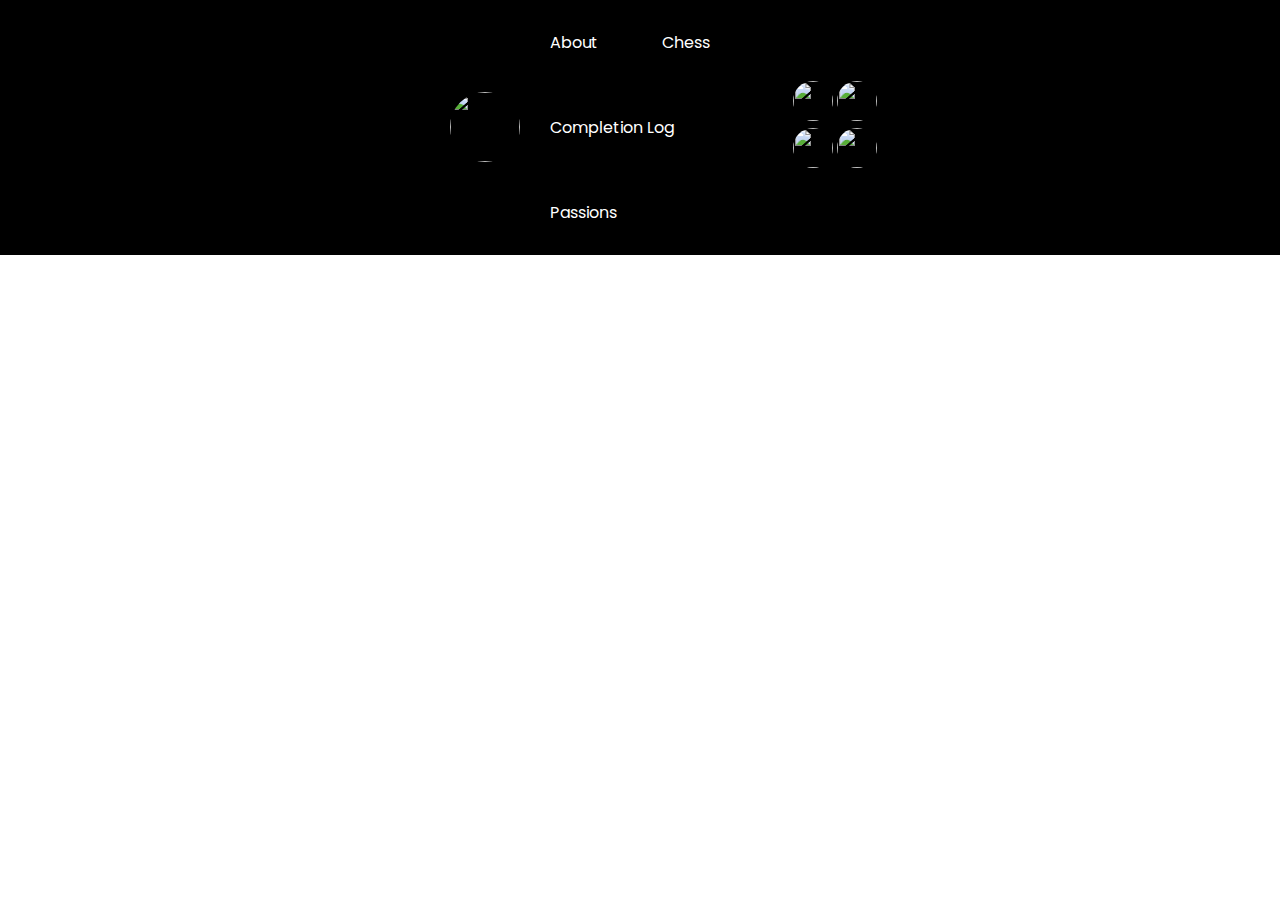
==== books.html @ b5219970 "Add files via upload" ====
<!DOCTYPE html>
<html lang="en">
    <head>
    <title>Personal Portfolio Website</title>
    <link rel="stylesheet" href="styles.css">
    <link rel="preconnect" href="https://fonts.googleapis.com">
    <link rel="preconnect" href="https://fonts.gstatic.com" crossorigin>
    <link href="https://fonts.googleapis.com/css2?family=Poppins:ital,wght@0,100;0,200;0,300;0,400;0,500;0,600;0,700;0,800;0,900;1,100;1,200;1,300;1,400;1,500;1,600;1,700;1,800;1,900&display=swap" rel="stylesheet">
    </head>

    <body>
        <section class="header">
            <nav class="nav_bar">
                <div><img src="images/miyamoto_musashi.jpg"></div>
                <ul class="nav_bar_text">
                    <li>
                        <a href="index.html">About</a>
                        <ul class="nav_dropdown">
                            <li><a href="#mindset">Mindset</a></li>
                            <li><a href="#the_future">The Future</a></li>
                        </ul>
                    </li>

                    <li><a href="chess.html">Chess</a></li>

                    <li>
                        <a href="completion_log.html">Completion Log</a>
                        <ul class="nav_dropdown">
                            <li><a href="anime.html">Anime</a></li>
                            <li><a href="books.html">Books</a></li>
                            <li><a href="manga.html">Manga</a></li>
                            <li><a href="movies.html">Movies</a></li>
                            <li><a href="music.html">Music</a></li>
                            <li><a href="shows.html">Shows</a></li>
                            <li><a href="video_games.html">Video Games</a></li>
                            <li><a href="visual_novels.html">Visual Novels</a></li>
                        </ul>
                    </li>

                    <li>
                        <a href="">Passions</a>
                        <ul class="nav_dropdown">
                            <li><a href="">Chess</a></li>
                            <li><a href="">Climbing</a></li>
                            <li><a href="">Game Design</a></li>
                            <li><a href="">Language Learning</a></li>
                            <li><a href="">Video Games</a></li>
                        </ul>
                    </li>
                </ul>

                <ul class="nav_bar_icons">
                    <li class="instagram_icon"><a href="https://www.instagram.com/jyang_yn/" target="_blank"><img src="images/instagram_icon.png"></a></li>
                    <li class="twitch_icon"><a href="https://www.twitch.tv/imnaoe" target="_blank"><img src="images/twitch_icon.png"></a></li>
                    <li class="twitter_icon"><a href="https://twitter.com/imnaoe" target="_blank"><img src="images/twitter_icon.jpg"></a></li>
                    <li class="youtube_icon"><a href="https://www.youtube.com/@imnaoe" target="_blank"><img src="images/youtube_icon.png"></a></li>
                </ul>
            </nav>
        </section>

    </body>
</html>
---- styles.css ----
*{
    font-family: 'Poppins', sans-serif;
    padding:0;
    margin:0;
}

/*----HEADER (NAVBAR) SECTION CSS---*/

.header{
    background-color:black;
    width:100%;
    position:absolute;
    top:0px;
    left:0px;
}

nav{
    display:flex;
    justify-content: space-between;
    align-items: center;
    margin-right:400px;
}

nav div img{
    width:70px;
    height:70px;
    border-radius:50%;
    margin-top:5px;
    margin-left:450px;
}

nav ul li{
    list-style:none;
    display:inline-block;
    position:relative;
}

.nav_bar_text li{
    padding:30px;
}

nav .nav_bar_text li a{
    color:#fff;
    text-decoration: none;
}

.nav_bar_text li ul.nav_dropdown{
    width:100%;
    background:black;
    z-index:999;
    display:none;
    position:absolute;
    margin-left:-32px;
    margin-top: 30px;
    font-size:15px;
    text-align: center;
}

.nav_bar_text li a:hover{
    background:black;
}

.nav_bar_text li:hover ul.nav_dropdown{
    display:block;
}

nav .nav_bar_icons li a img{
    width:40px;
    height:40px;
    border-radius:50%;
    object-fit:cover;
}

/*----ABOUT ME SECTION CSS---*/

.about_me{
    position:absolute;
    top:175px;
    left:450px;
}

.about_me_content{
    display:flex;
    justify-content: center;
    margin-right:300px; 
}

.about_me_text p:first-of-type{
    font-style:italic;
    font:12px;
    padding-left:2px;
}

.about_me_text p:nth-of-type(2){
    line-height: 33px;
}

.about_me_content img{
    width:300px;
    height:300px;
    border:12px ridge #D3D3D3;
    border-radius:5px;
    margin-left:50px;
    margin-top:18px;
}

.about_me ul li{
    list-style:none;
    display:inline-block;
    justify-content:space-between;
}

.about_me ul li img{
    border-radius:5px;
    width:200px;
    height:200px;
    margin-left:30px;
    margin-top:70px;
    border: 12px ridge #D3D3D3;
}


/*----LINEBREAK (DIVIDER) CSS---*/

hr {
    margin:50px 200px 0px -200px;
    box-shadow:0px 0px 10px 1px black;
    border:0;
    height:0;
}

/*----MINDSET SECTION CSS---*/

.mindset{
    position:absolute;
    top:950px;
    left:450px;
}

.mindset_content{
    display:flex;
    justify-content: center;
    margin-right:300px; 
}

.mindset_text{
    margin-right:5px;
}

.mindset_text p:first-of-type{
    font-style:italic;
    font:12px;
    padding-left:2px;
}

.mindset_text p:nth-of-type(2){
    line-height: 33px;
}

.mindset_content img{
    width:300px;
    height:300px;
    border-radius:20px;
    border: 12px ridge #D3D3D3;
    margin-right:50px;
    margin-top:18px;
}

/*----THE FUTURE SECTION CSS---*/

.the_future{
    position:absolute;
    top:1425px;
    left:450px;
}

.the_future_content{
    display:flex;
    justify-content: center;
    margin-right:300px; 
}


.the_future_text p:first-of-type{
    font-style:italic;
    font:12px;
    padding-left:2px;
}

.the_future_text p:nth-of-type(2){
    line-height: 33px;
}

.the_future_content img{
    width:300px;
    height:300px;
    border-radius:20px;
    border: 12px ridge #D3D3D3;
    margin-top:18px;
    margin-left:50px;
}

/*----COMPLETION LOG CSS---*/

.completion_log_content{
    margin:100px;
}

.completion_log_content h1{
    text-align:center;
}

.completion_log_content p{
    text-align:center;
    font-style:italic;
}

.completion_log_content ul li h2{
    text-align:center;
    margin-bottom:20px;
}

.CL_first_ul{
    margin-top: 100px;
}

.CL_first_ul li{
    list-style:none;
    display:inline-block;
    position:relative;
}

.CL_first_ul li img{
    height:625px;
    width:420px;
    border-radius:0%;
    object-fit:cover;
}

.CL_second_ul{
    margin-top: 100px;
    margin-bottom:100px;
}

.CL_second_ul li{
    list-style:none;
    display:inline-block;
    position:relative;
}

.CL_second_ul li img{
    height:600px;
    width:845px;
    border-radius:0%;
    object-fit:fill;
}

.CL_third_ul li{
    list-style:none;
    display:inline-block;
    position:relative;
}

.CL_third_ul li a img{
    height:600px;
    width:845px;
    border-radius:0%;
    object-fit:fill;
}

/* Chess Content CSS */

.chess_content{
    display:flex;
    place-items:center;
    justify-content: center;
    overflow-x: hidden;
    height:100vh;
    margin-top:25px;
}

.container{
    display:grid;
    place-items:center;
    justify-content: center;
}

.div{
    display:flex;
}

.chess_ul{
    display:grid;
    grid-template-columns: 1fr;
}

.chess_ul .div li{
    list-style: none;
    display:grid;
    place-items: center;
    font-size: 0;
}

.box{
    margin:.5px;
    width:75px;
    height:75px;
    box-shadow: 2px 2px 5px rgba(0,0,0,0.9);
}

.chess_h1{
    margin:20px;
    font-size:2.5rem;
    text-align:center;
    color:black;
    border:2px solid black;
    padding:10px;
    background-color:gray;
    border-radius:5px;
}

#togj{
    margin:40px 0px;
    font-size:1.5rem;
    text-align:left;
    background-color:#fff;
    color:#000;
    border:2px solid #fff;
    padding:10px;
    border-radius:5px;
}

#reset-btn{
    background-color:#4CAF50;
    border:none;
    color:white;
    padding:10px 20px;
    text-align:center;
    text-decoration:none;
    display:inline-block;
    font-size:16px;
    margin-top: 4px;
    cursor:pointer;
}

.all-img{
    width:65px;
    position:relative;
    bottom:5px;
}

.all-pawn{
    transform:scale(.7);
}

.authcont{
    width:100vw;
}

.author{
    float:right;
    margin-right:50px;
}

@media (max-width:650px){
    .box{
        width:11vw;
        height:11vw;
    }
    .all-img{
        width:7vw;
    }
    #tog{
        margin:30px 0px;
        font-size:20px;
    }
    #reset-btn{
        font-size:10px;
    }
}

@media(max-width:400px){
    h1{
        font-size:20px;
    }
    #tog{
        margin:30px 0px;
        font-size:10px;
    }
}

/*----- Respective Completion Log CSS -----*/


.completion_log_sections{
    margin-left:300px;
    margin-right:300px
}

.completion_log_sections ul li{
    list-style:none;
    padding-bottom:100px;
}

.completion_log_section_content{
    display:flex;
    flex-direction: column;
    justify-content: center;
    margin-top:150px;
    left:450px;
}

.completion_log_content_container{
    display:flex;
}

.completion_log_section_content img{
    max-width:400px;
    max-height:400px;
    object-fit: cover;
}

.completion_log_section_content_text{
    margin-left:100px;
}

.completion_log_section_content_text a:link{
    text-decoration: none;
}

.completion_log_section_content_text h2{
    font-style:italic;
    font-weight: bold;
    padding-bottom: 30px;
    text-shadow: 2px 3px 5px rgba(0,0,0,0.5);
    font-size:30px;
}

.completion_log_section_content_text p{
    font-size:18px;
    line-height: 2.5;
}
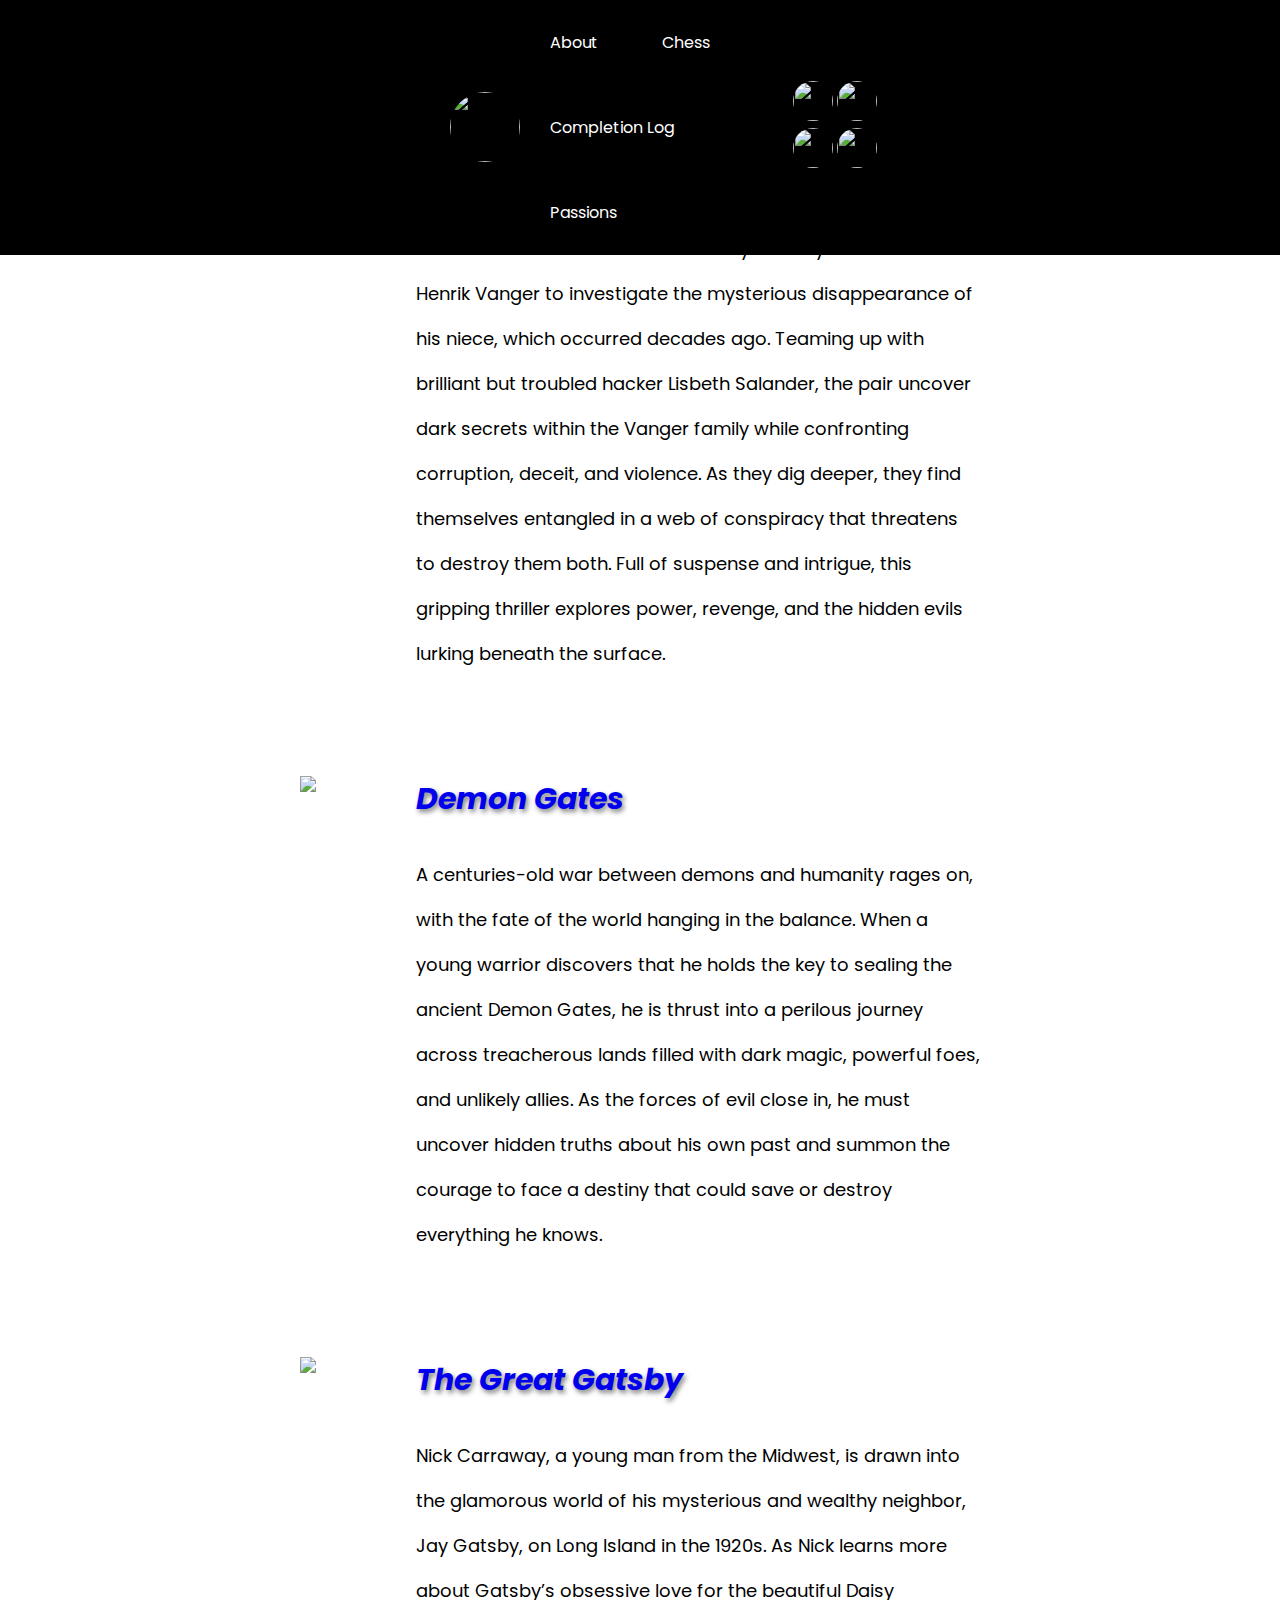
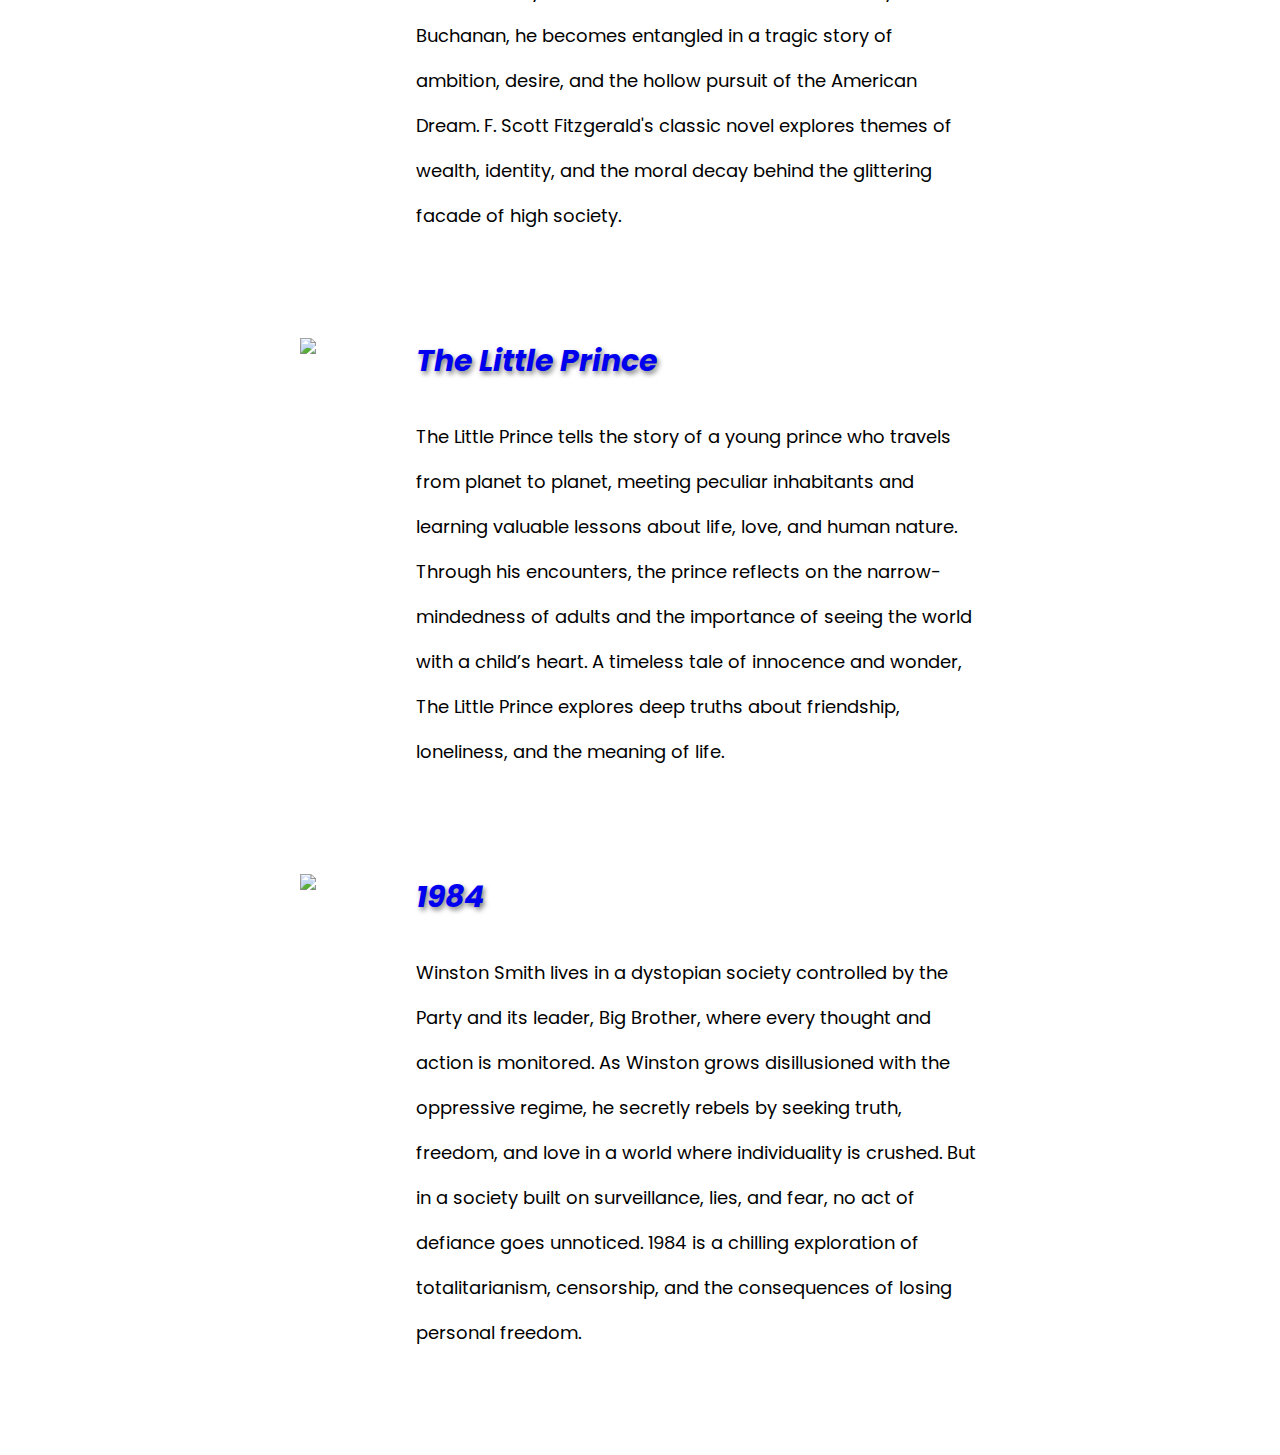
==== commit df84ab93: "Add files via upload" ====
--- a/books.html
+++ b/books.html
@@ -58,5 +58,69 @@
             </nav>
         </section>
 
+
+        <section class="completion_log_sections">
+            <ul class="completion_log_section_content">
+                <li>
+                    <div class="completion_log_content_container">
+                    <img src="images/the-girl-with-the-dragon-tattoo-square.jpg">
+                    <div class="completion_log_section_content_text">
+                    <h2><a href="https://en.wikipedia.org/wiki/The_Girl_with_the_Dragon_Tattoo" target="_blank">The Girl with the Dragon Tattoo</a></h2>
+                    <p>
+                        Journalist Mikael Blomkvist is hired by wealthy industrialist Henrik Vanger to investigate the mysterious disappearance of his niece, which occurred decades ago. Teaming up with brilliant but troubled hacker Lisbeth Salander, the pair uncover dark secrets within the Vanger family while confronting corruption, deceit, and violence. As they dig deeper, they find themselves entangled in a web of conspiracy that threatens to destroy them both. Full of suspense and intrigue, this gripping thriller explores power, revenge, and the hidden evils lurking beneath the surface.
+                    </p>
+                    </div>
+                    </div>
+                </li>
+            
+                <li>
+                    <div class="completion_log_content_container">
+                        <img src="images/Code_jo9p2NodiN.png">
+                        <div class="completion_log_section_content_text">
+                        <h2><a href="https://www.goodreads.com/book/show/13265776-demon-gates" target="_blank">Demon Gates</a></h2>
+                        <p>
+                            A centuries-old war between demons and humanity rages on, with the fate of the world hanging in the balance. When a young warrior discovers that he holds the key to sealing the ancient Demon Gates, he is thrust into a perilous journey across treacherous lands filled with dark magic, powerful foes, and unlikely allies. As the forces of evil close in, he must uncover hidden truths about his own past and summon the courage to face a destiny that could save or destroy everything he knows.
+                        </p>
+                        </div>
+                        </div>
+                </li>
+
+                <li>
+                    <div class="completion_log_content_container">
+                        <img src="images/the_great_gatsby.jpg">
+                        <div class="completion_log_section_content_text">
+                        <h2><a href="https://en.wikipedia.org/wiki/The_Great_Gatsby" target="_blank">The Great Gatsby</a></h2>
+                        <p>
+                            Nick Carraway, a young man from the Midwest, is drawn into the glamorous world of his mysterious and wealthy neighbor, Jay Gatsby, on Long Island in the 1920s. As Nick learns more about Gatsby’s obsessive love for the beautiful Daisy Buchanan, he becomes entangled in a tragic story of ambition, desire, and the hollow pursuit of the American Dream. F. Scott Fitzgerald's classic novel explores themes of wealth, identity, and the moral decay behind the glittering facade of high society.
+                        </p>
+                        </div>
+                        </div>
+                </li>
+
+                <li>
+                    <div class="completion_log_content_container">
+                        <img src="images/the_little_prince.jpg">
+                        <div class="completion_log_section_content_text">
+                        <h2><a href="https://en.wikipedia.org/wiki/The_Little_Prince" target="_blank">The Little Prince</a></h2>
+                        <p>
+                            The Little Prince tells the story of a young prince who travels from planet to planet, meeting peculiar inhabitants and learning valuable lessons about life, love, and human nature. Through his encounters, the prince reflects on the narrow-mindedness of adults and the importance of seeing the world with a child’s heart. A timeless tale of innocence and wonder, The Little Prince explores deep truths about friendship, loneliness, and the meaning of life.
+                        </p>
+                        </div>
+                        </div>
+                </li>
+
+                <li>
+                    <div class="completion_log_content_container">
+                        <img src="images/1984.jpg">
+                        <div class="completion_log_section_content_text">
+                        <h2><a href="https://en.wikipedia.org/wiki/Nineteen_Eighty-Four" target="_blank">1984</a></h2>
+                        <p>
+                            Winston Smith lives in a dystopian society controlled by the Party and its leader, Big Brother, where every thought and action is monitored. As Winston grows disillusioned with the oppressive regime, he secretly rebels by seeking truth, freedom, and love in a world where individuality is crushed. But in a society built on surveillance, lies, and fear, no act of defiance goes unnoticed. 1984 is a chilling exploration of totalitarianism, censorship, and the consequences of losing personal freedom.
+                        </p>
+                        </div>
+                        </div>
+                </li>
+        </ul>
+        </section>
     </body>
 </html>